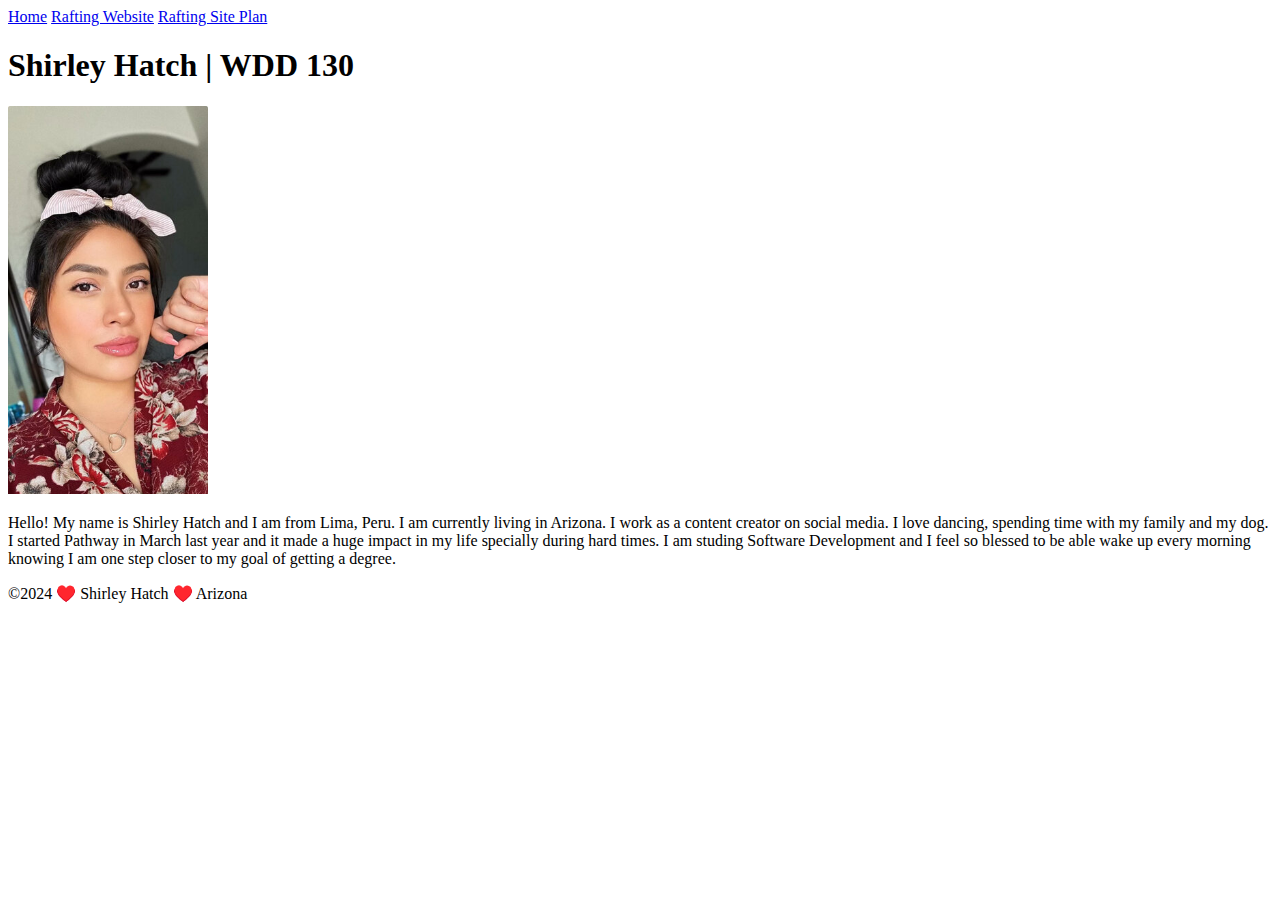
==== index.html @ 2a8db10b "first commit" ====
<!DOCTYPE html>
<html lang="en-US">
    <head>
        <meta charset="utf-8">
        <meta name="viewport" content="width=device-width,initial-scale=1.0">
        <title> Shirley Hatch | WDD 130</title>
    </head>
    <body>
        <header>
            <nav>
                <a href="#">Home</a>
                <a href="wwr/">Rafting Website</a>
                <a href="wwr/site-plan-rafting.html">Rafting Site Plan</a>
            </nav>
        </header>
        <main>
            <h1>Shirley Hatch | WDD 130</h1>
            <img src="images/profile.jpg" alt="Hello, my name is Shirley Hatch" width="200">
            <p>Hello! My name is Shirley Hatch and I am from Lima, Peru. I am currently living in Arizona.  
                I work as a content creator on social media. I love dancing, spending time with my family and my dog.
                I started Pathway in March last year and it made a huge impact in my life specially during hard times. 
                I am studing Software Development and I feel so blessed to be able wake up every morning knowing I am 
                one step closer to my goal of getting a degree.</p>
        </main>
        <footer>
            <p>©2024 ♥️ Shirley Hatch ♥️ Arizona</p>
        </footer>
    </body>
</html>
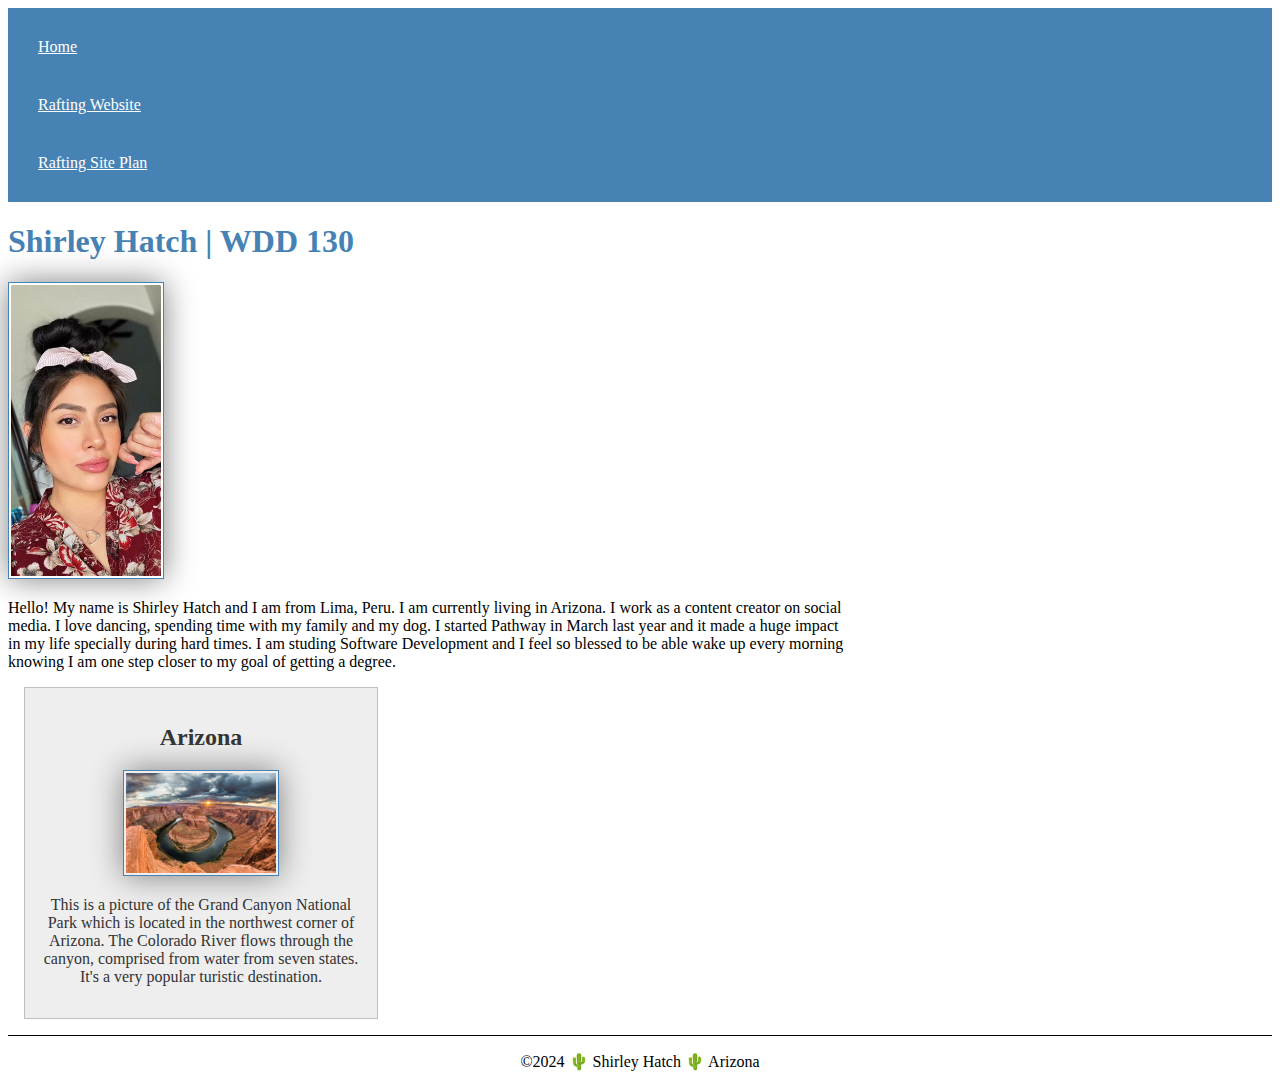
==== commit 331d0a46: "Home Page Enhancement" ====
--- a/index.html
+++ b/index.html
@@ -4,10 +4,14 @@
         <meta charset="utf-8">
         <meta name="viewport" content="width=device-width,initial-scale=1.0">
         <title> Shirley Hatch | WDD 130</title>
+        <meta name="description" content="Shirley Hatch WDD130, the purpose of this homepage is to help me practive and feel more
+        comfortable with html and CSS">
+        <meta name="author" content="Shirley Hatch">
+        <link rel="stylesheet" href="styles/styles.css">
     </head>
     <body>
-        <header>
-            <nav>
+            <header>
+                <nav>
                 <a href="#">Home</a>
                 <a href="wwr/">Rafting Website</a>
                 <a href="wwr/site-plan-rafting.html">Rafting Site Plan</a>
@@ -22,8 +26,14 @@
                 I am studing Software Development and I feel so blessed to be able wake up every morning knowing I am 
                 one step closer to my goal of getting a degree.</p>
         </main>
+        <aside>
+            <h2>Arizona</h2>
+            <img src="images/grand-canyon-national-park.jpg" alt="Grand Canyon picture">
+            <p>This is a picture of the Grand Canyon National Park which is located in the northwest corner of Arizona.
+                The Colorado River flows through the canyon, comprised from water from seven states. It's a very popular turistic destination.</p>
+        </aside>
         <footer>
-            <p>©2024 ♥️ Shirley Hatch ♥️ Arizona</p>
+            <p>©2024 🌵 Shirley Hatch 🌵 Arizona</p>
         </footer>
     </body>
 </html>--- a/styles/styles.css
+++ b/styles/styles.css
@@ -0,0 +1,47 @@
+nav {
+    background-color: steelblue;
+    padding: 10px;
+}
+nav a {
+    color: white;
+    display: block;
+    padding: 20px;
+}
+h1 {
+    color: steelblue;
+}
+img {
+    width: 150px;
+    height: auto;
+    border: 1px solid steelblue;
+    padding: 2px;
+    box-shadow: 0 0 30px gray;
+}
+p{
+    padding: 0;
+}
+main {
+    max-width: 840px;
+}
+aside {
+    width: 20rem;
+    margin: 1rem;
+    border: 1px solid rgba(0, 0, 0, 0.2); /* 1️⃣ */
+    padding: 1rem;
+    background-color: #eee;
+    color: #333;
+    text-align: center;
+}
+aside image {
+    width: 200px;
+    height: auto;
+}
+main img {
+    width: 150px;
+    height: auto;
+}
+footer {
+    margin-top: 15px;
+    border-top: 1px solid #000;
+    text-align: center;
+}
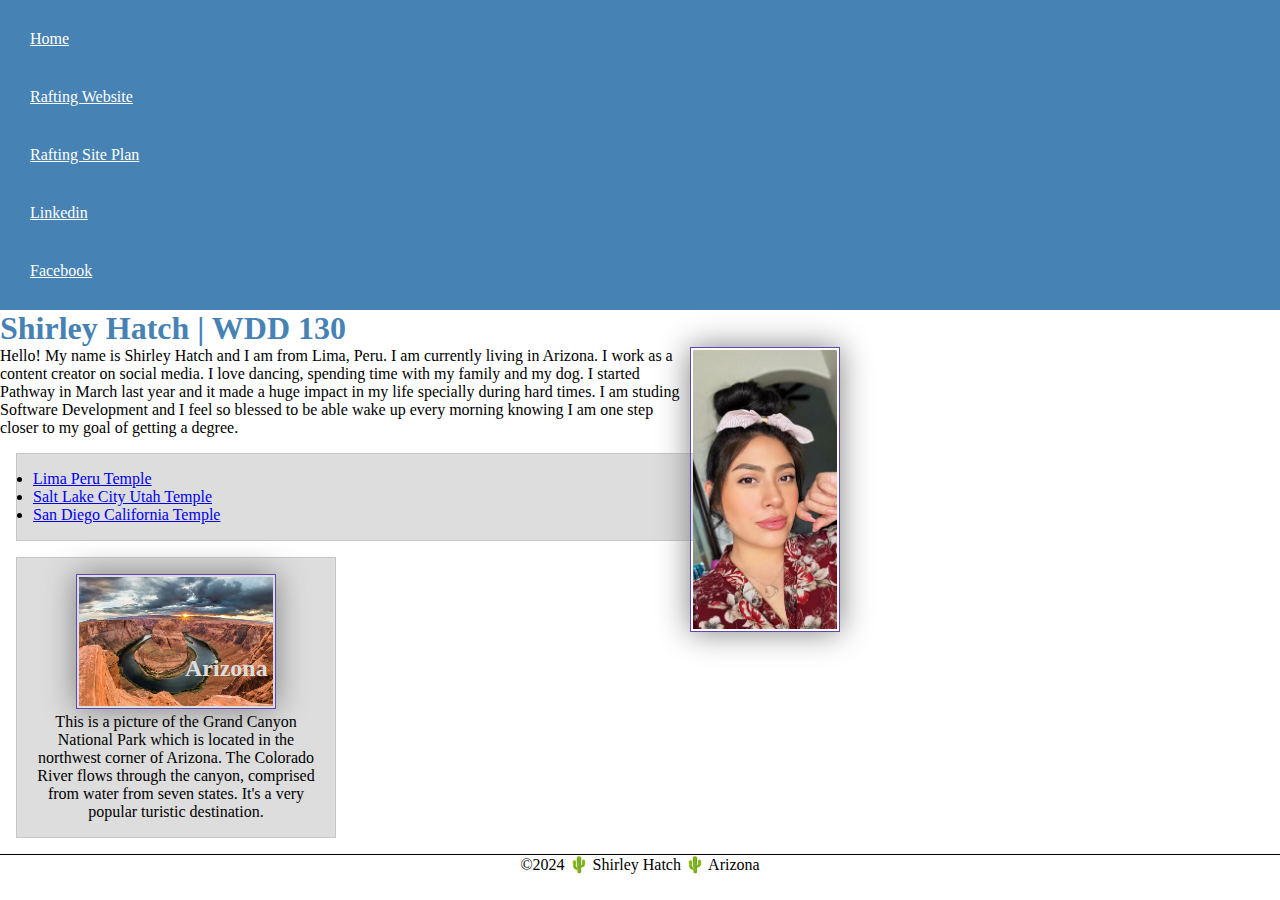
==== commit 89ecee46: "Enhancing Home Page" ====
--- a/index.html
+++ b/index.html
@@ -15,6 +15,8 @@
                 <a href="#">Home</a>
                 <a href="wwr/">Rafting Website</a>
                 <a href="wwr/site-plan-rafting.html">Rafting Site Plan</a>
+                <a href="https://linkedin.com">Linkedin</a>
+                <a href="https://facebook.com">Facebook</a>
             </nav>
         </header>
         <main>
@@ -25,8 +27,13 @@
                 I started Pathway in March last year and it made a huge impact in my life specially during hard times. 
                 I am studing Software Development and I feel so blessed to be able wake up every morning knowing I am 
                 one step closer to my goal of getting a degree.</p>
+                <ul class="box">
+                    <li><a href="https://www.churchofjesuschrist.org/temples/details/lima-peru-temple?lang=eng" target="_blank">Lima Peru Temple</a></li>
+                    <li><a href="https://www.churchofjesuschrist.org/temples/details/salt-lake-temple?lang=eng" target="_blank">Salt Lake City Utah Temple</a></li>
+                    <li><a href="https://www.churchofjesuschrist.org/temples/details/san-diego-california-temple?lang=eng" target="_blank">San Diego California Temple</a></li>
+                </ul>
         </main>
-        <aside>
+        <aside class="box">
             <h2>Arizona</h2>
             <img src="images/grand-canyon-national-park.jpg" alt="Grand Canyon picture">
             <p>This is a picture of the Grand Canyon National Park which is located in the northwest corner of Arizona.
@@ -36,4 +43,5 @@
             <p>©2024 🌵 Shirley Hatch 🌵 Arizona</p>
         </footer>
     </body>
+    <!-- Last Update 03/14/2024 -->
 </html>--- a/styles/styles.css
+++ b/styles/styles.css
@@ -1,3 +1,8 @@
+*{
+    margin: 0;
+    padding: 0;
+    box-sizing: border-box;
+}
 nav {
     background-color: steelblue;
     padding: 10px;
@@ -13,7 +18,7 @@
 img {
     width: 150px;
     height: auto;
-    border: 1px solid steelblue;
+    border: 1px solid rgb(96, 70, 180);
     padding: 2px;
     box-shadow: 0 0 30px gray;
 }
@@ -32,16 +37,35 @@
     color: #333;
     text-align: center;
 }
-aside image {
+aside img {
     width: 200px;
     height: auto;
 }
 main img {
     width: 150px;
     height: auto;
+    float: right;
+}
+aside h2 {
+    position: absolute;
+    top: 655px;
+    left: 185px;
+    color: #ddd;
 }
 footer {
     margin-top: 15px;
     border-top: 1px solid #000;
     text-align: center;
 }
+/* Class Selectors */
+.box {
+    margin: 1rem;
+    border: 1px solid rgba(0,0,0,.1);
+    padding: 1rem;
+    background-color: #ddd;
+    color: #000;
+}
+aside {
+width: 20em;
+text-align: center;
+}
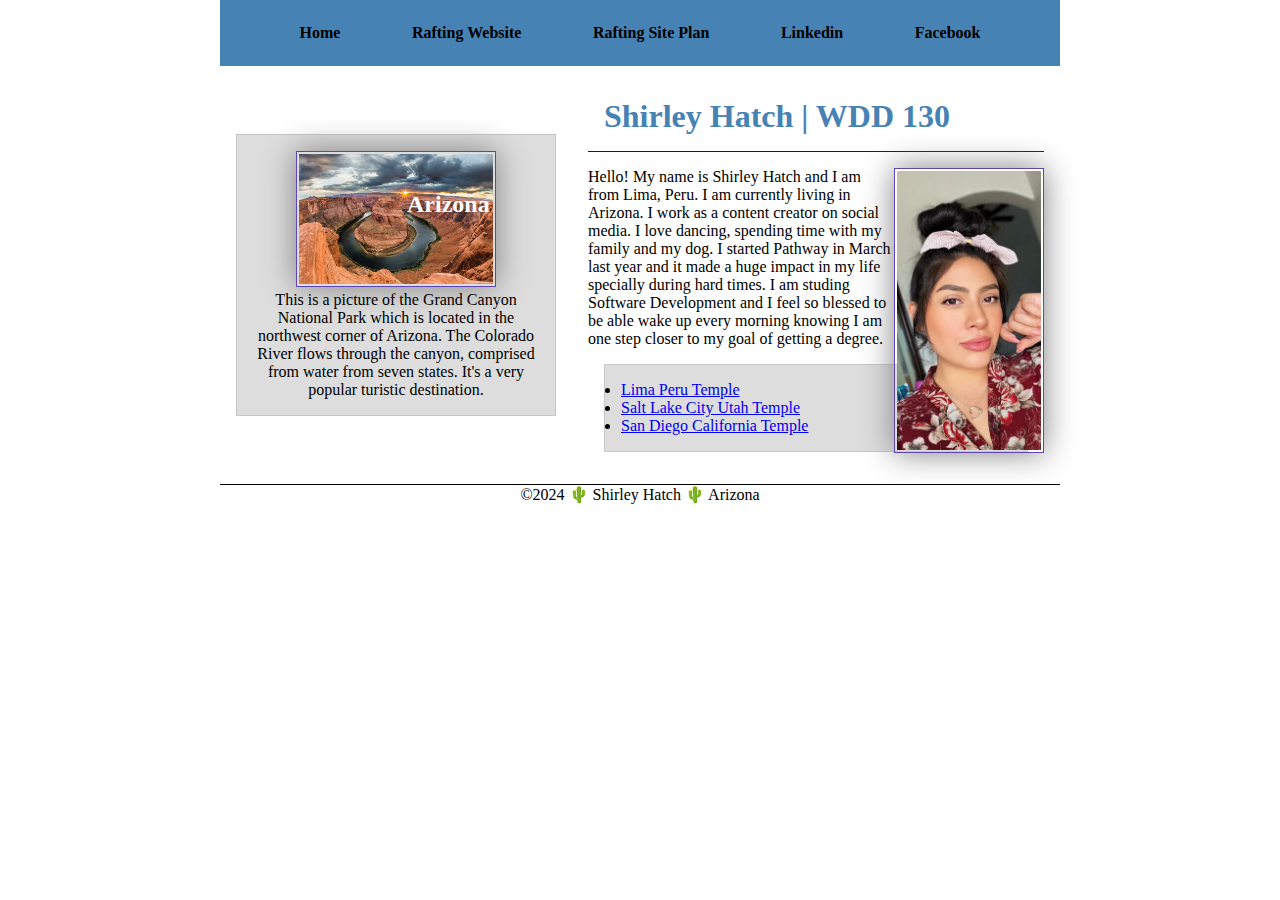
==== commit c2c82c97: "HomePage Update" ====
--- a/index.html
+++ b/index.html
@@ -19,6 +19,7 @@
                 <a href="https://facebook.com">Facebook</a>
             </nav>
         </header>
+        <div class="grid">
         <main>
             <h1>Shirley Hatch | WDD 130</h1>
             <img src="images/profile.jpg" alt="Hello, my name is Shirley Hatch" width="200">
@@ -39,6 +40,7 @@
             <p>This is a picture of the Grand Canyon National Park which is located in the northwest corner of Arizona.
                 The Colorado River flows through the canyon, comprised from water from seven states. It's a very popular turistic destination.</p>
         </aside>
+        </div>
         <footer>
             <p>©2024 🌵 Shirley Hatch 🌵 Arizona</p>
         </footer>
--- a/styles/styles.css
+++ b/styles/styles.css
@@ -5,15 +5,24 @@
 }
 nav {
     background-color: steelblue;
-    padding: 10px;
+    padding: 1rem;
+    display: flex;
+    justify-content: space-evenly;
+    align-items: center;
 }
 nav a {
     color: white;
     display: block;
-    padding: 20px;
+    padding: 0.5rem;
+    text-decoration: none;
+    font-weight: 700;
+    color: #000;
 }
 h1 {
     color: steelblue;
+    border-bottom: solid 1px blue;
+    padding: 1rem;
+    margin-bottom: 1rem;
 }
 img {
     width: 150px;
@@ -26,16 +35,20 @@
     padding: 0;
 }
 main {
-    max-width: 840px;
+    grid-column: 2/3;
+    margin: 1rem;
 }
 aside {
     width: 20rem;
-    margin: 1rem;
+    margin: 10px;
     border: 1px solid rgba(0, 0, 0, 0.2); /* 1️⃣ */
-    padding: 1rem;
+    padding: 10px;
     background-color: #eee;
     color: #333;
     text-align: center;
+    position: relative;
+    grid-column: 1/2;
+    grid-row: 1/2;
 }
 aside img {
     width: 200px;
@@ -48,9 +61,13 @@
 }
 aside h2 {
     position: absolute;
-    top: 655px;
-    left: 185px;
-    color: #ddd;
+    top: 56px;
+    left: 170px;
+    color: white;
+}
+.grid {
+    display: grid;
+    align-items: center;
 }
 footer {
     margin-top: 15px;
@@ -66,6 +83,10 @@
     color: #000;
 }
 aside {
-width: 20em;
+width: 20rem;
 text-align: center;
 }
+header, footer, .grid {
+    max-width: 840px;
+    margin: 0 auto;
+}